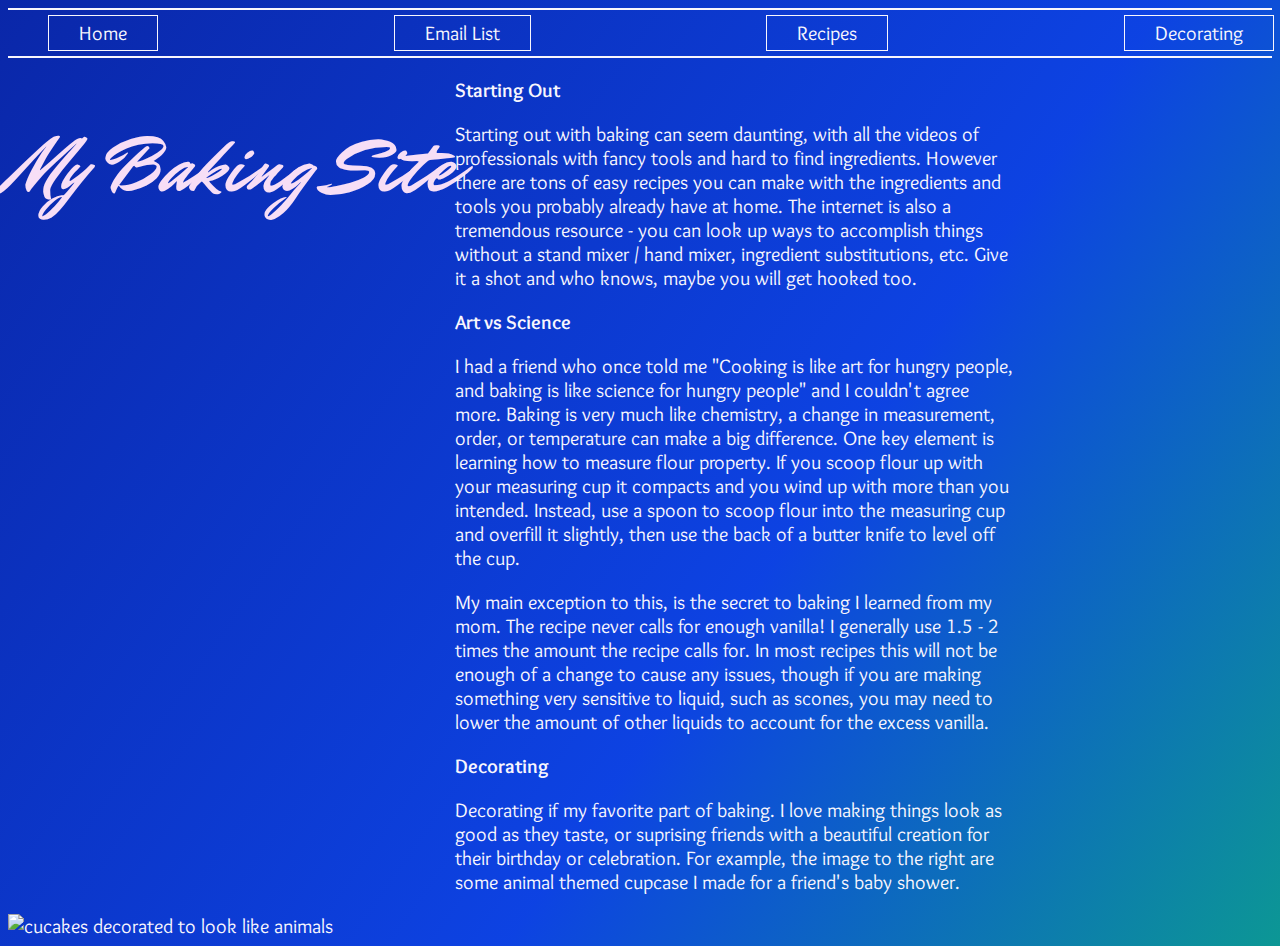
==== index.html @ 58cd26fb "html coded, beginning css" ====
<!DOCTYPE html>
<html>
    <head>
        <link href="master-style.css" rel="stylesheet" type="text/css">
        <link href="home.css" rel="stylesheet" type="text/css">
        <meta charset="utf-8">
        <title>My First Website Project</title>
    </head>
    <body>
        <nav class="nav">
            <ul class="nav-list">
                <li class="nav-item"><a href="index.html" class="nav-link" id="home">Home</a></li>
                <li class="nav-item"><a href="email.html" class="nav-link" id="email">Email List</a></li>
                <li class="nav-item"><a href="recipes.html" class="nav-link" id="recipes">Recipes</a></li>
                <li class="nav-item"><a href="decorating.html" class="nav-link" id="decorating">Decorating</a></li>
            </ul>
        </nav>

        <div class="container">
            <h1>My Baking Site</h1>

            <div class="index-div">
                <h3>Starting Out</h3>
                <p>Starting out with baking can seem daunting, with all the videos of professionals with fancy tools and hard to find ingredients. However there are tons of easy recipes you can make with the ingredients and tools you probably already have at home. The internet is also a tremendous resource - you can look up ways to accomplish things without a stand mixer / hand mixer, ingredient substitutions, etc. Give it a shot and who knows, maybe you will get hooked too.</p>

                <h3>Art vs Science</h3>
                <p>I had a friend who once told me "Cooking is like art for hungry people, and baking is like science for hungry people" and I couldn't agree more. Baking is very much like chemistry, a change in measurement, order, or temperature can make a big difference. One key element is learning how to measure flour property. If you scoop flour up with your measuring cup it compacts and you wind up with more than you intended. Instead, use a spoon to scoop flour into the measuring cup and overfill it slightly, then use the back of a butter knife to level off the cup.</p>
                <p>My main exception to this, is the secret to baking I learned from my mom. The recipe never calls for enough vanilla! I generally use 1.5 - 2 times the amount the recipe calls for. In most recipes this will not be enough of a change to cause any issues, though if you are making something very sensitive to liquid, such as scones, you may need to lower the amount of other liquids to account for the excess vanilla.</p>

                <h3>Decorating</h3>
                <p>Decorating if my favorite part of baking. I love making things look as good as they taste, or suprising friends with a beautiful creation for their birthday or celebration. For example, the image to the right are some animal themed cupcase I made for a friend's baby shower.</p>
            </div>

            <img src="animal-cupcakes.jpg" alt="cucakes decorated to look like animals">
        </div>
    </body>
</html>
---- master-style.css ----
@import url('https://fonts.googleapis.com/css2?family=Mr+Dafoe&display=swap');
@import url('https://fonts.googleapis.com/css2?family=Mr+Dafoe&family=Overlock:ital,wght@0,400;0,700;1,400&display=swap');

* {
    font-size: 20px;
    font-family: 'Overlock', cursive;
    color: #f8f6fd;
}

body {
    background: hsla(229, 89%, 35%, 1);
    background: linear-gradient(145deg, hsla(179, 85%, 32%, 1) 0%, hsla(225, 89%, 47%, 1) 40%, hsla(229, 89%, 35%, 1) 100%);
    background: -moz-linear-gradient(145deg, hsla(179, 85%, 32%, 1) 0%, hsla(225, 89%, 47%, 1) 40%, hsla(229, 89%, 35%, 1) 100%);
    background: -webkit-linear-gradient(145deg, hsla(179, 85%, 32%, 1) 0%, hsla(225, 89%, 47%, 1) 40%, hsla(229, 89%, 35%, 1) 100%);
    filter: progid: DXImageTransform.Microsoft.gradient( startColorstr="#0A27A8", endColorstr="#0D41E1", GradientType=1 );
}

nav {
    width: 100%;
    border-top: 2px solid #f8f6fd;
    border-bottom: 2px solid #f8f6fd;
}

ul.nav-list {
    width: 97%;
    display: flex;
    flex-direction: row;
    justify-content: space-between;
    margin: 0.25em 0;
}

li.nav-item {
    display: inline;
    padding: 0.25em 1.5em;
    border: 1px solid #f8f6fd;
}

li.nav-item a {
    text-decoration: none;
}

h1 {
    text-align: center;
    font-family: 'Mr Dafoe', cursive;
    color: #f7def6;
    font-size: 4em;
    font-weight: normal;
}
---- home.css ----
.container {
    width: 80%;
    display: grid;
    grid-template-areas: "heading heading"
                         "text image";

}
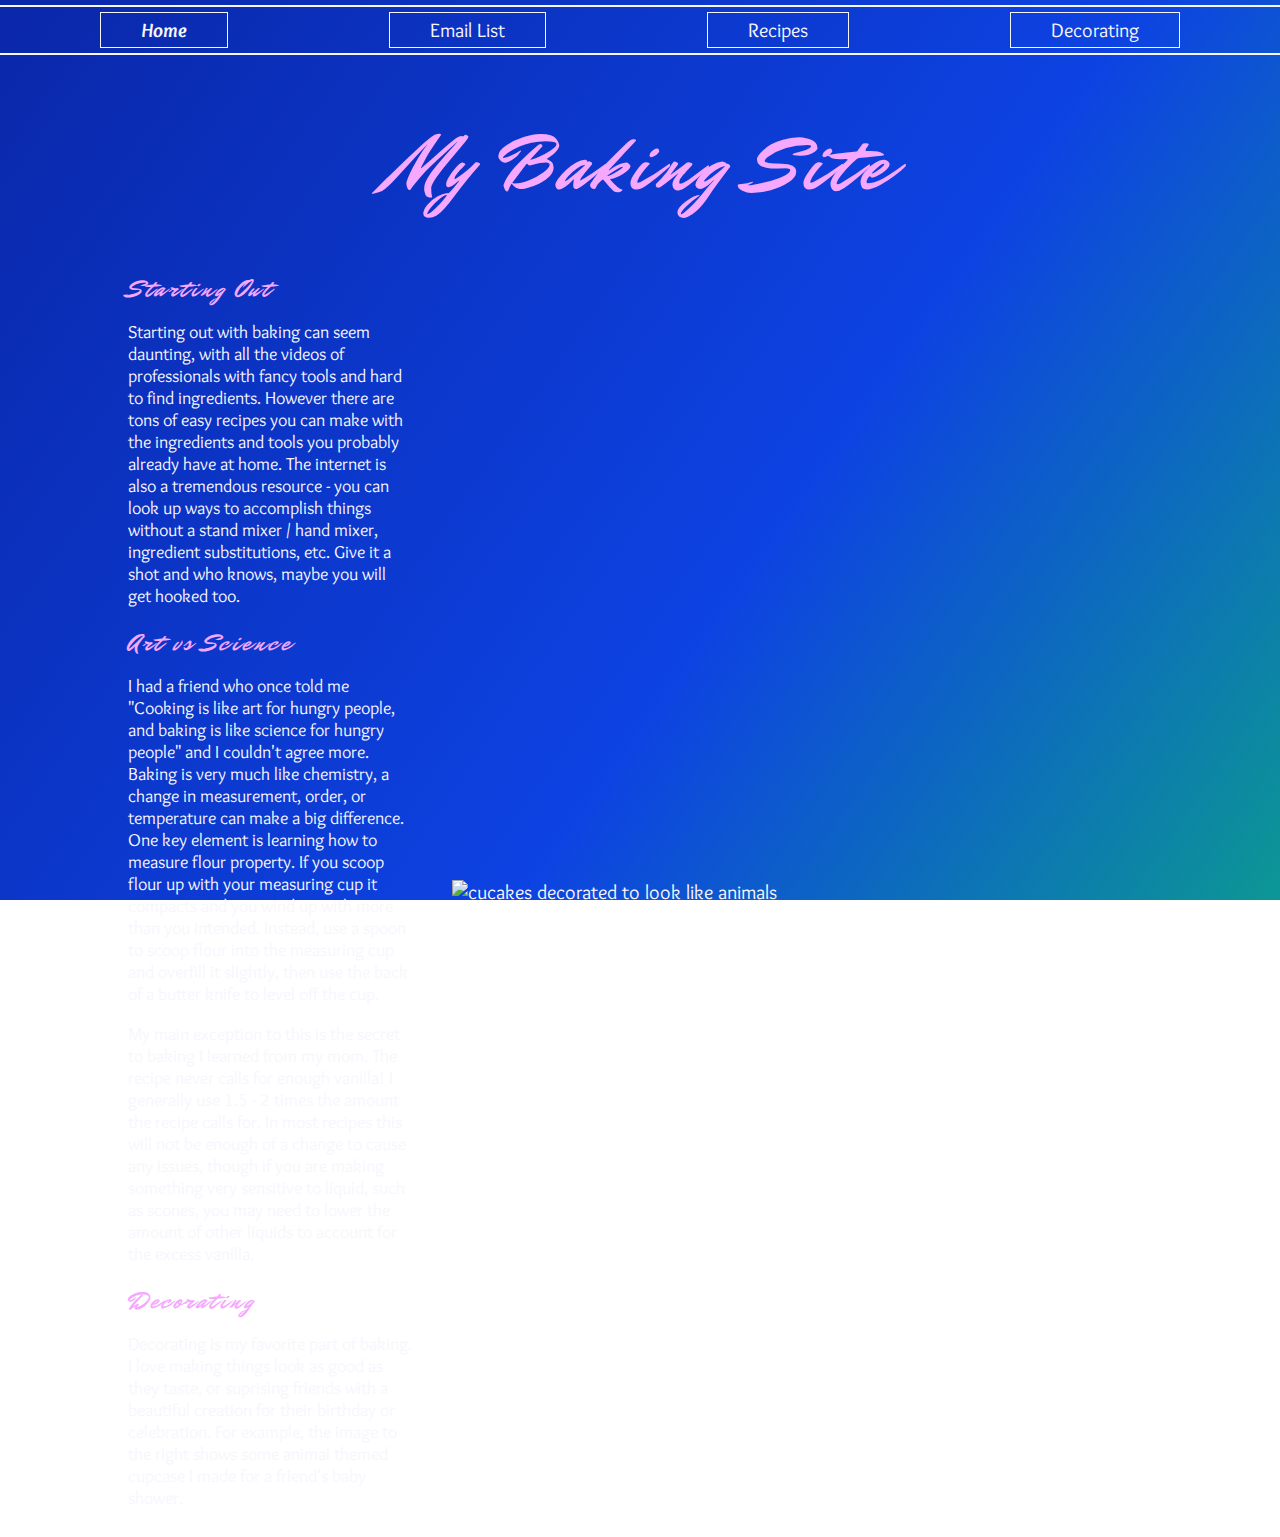
==== commit a47d4a7a: "css completed" ====
--- a/index.html
+++ b/index.html
@@ -9,7 +9,7 @@
     <body>
         <nav class="nav">
             <ul class="nav-list">
-                <li class="nav-item"><a href="index.html" class="nav-link" id="home">Home</a></li>
+                <li class="nav-item"><a href="index.html" class="active-page" id="home">Home</a></li>
                 <li class="nav-item"><a href="email.html" class="nav-link" id="email">Email List</a></li>
                 <li class="nav-item"><a href="recipes.html" class="nav-link" id="recipes">Recipes</a></li>
                 <li class="nav-item"><a href="decorating.html" class="nav-link" id="decorating">Decorating</a></li>
@@ -20,15 +20,15 @@
             <h1>My Baking Site</h1>
 
             <div class="index-div">
-                <h3>Starting Out</h3>
+                <h2>Starting Out</h2>
                 <p>Starting out with baking can seem daunting, with all the videos of professionals with fancy tools and hard to find ingredients. However there are tons of easy recipes you can make with the ingredients and tools you probably already have at home. The internet is also a tremendous resource - you can look up ways to accomplish things without a stand mixer / hand mixer, ingredient substitutions, etc. Give it a shot and who knows, maybe you will get hooked too.</p>
 
-                <h3>Art vs Science</h3>
+                <h2>Art vs Science</h2>
                 <p>I had a friend who once told me "Cooking is like art for hungry people, and baking is like science for hungry people" and I couldn't agree more. Baking is very much like chemistry, a change in measurement, order, or temperature can make a big difference. One key element is learning how to measure flour property. If you scoop flour up with your measuring cup it compacts and you wind up with more than you intended. Instead, use a spoon to scoop flour into the measuring cup and overfill it slightly, then use the back of a butter knife to level off the cup.</p>
-                <p>My main exception to this, is the secret to baking I learned from my mom. The recipe never calls for enough vanilla! I generally use 1.5 - 2 times the amount the recipe calls for. In most recipes this will not be enough of a change to cause any issues, though if you are making something very sensitive to liquid, such as scones, you may need to lower the amount of other liquids to account for the excess vanilla.</p>
+                <p>My main exception to this is the secret to baking I learned from my mom. The recipe never calls for enough vanilla! I generally use 1.5 - 2 times the amount the recipe calls for. In most recipes this will not be enough of a change to cause any issues, though if you are making something very sensitive to liquid, such as scones, you may need to lower the amount of other liquids to account for the excess vanilla.</p>
 
-                <h3>Decorating</h3>
-                <p>Decorating if my favorite part of baking. I love making things look as good as they taste, or suprising friends with a beautiful creation for their birthday or celebration. For example, the image to the right are some animal themed cupcase I made for a friend's baby shower.</p>
+                <h2>Decorating</h2>
+                <p>Decorating is my favorite part of baking. I love making things look as good as they taste, or suprising friends with a beautiful creation for their birthday or celebration. For example, the image to the right shows some animal themed cupcase I made for a friend's baby shower.</p>
             </div>
 
             <img src="animal-cupcakes.jpg" alt="cucakes decorated to look like animals">
--- a/master-style.css
+++ b/master-style.css
@@ -1,38 +1,63 @@
 @import url('https://fonts.googleapis.com/css2?family=Mr+Dafoe&display=swap');
 @import url('https://fonts.googleapis.com/css2?family=Mr+Dafoe&family=Overlock:ital,wght@0,400;0,700;1,400&display=swap');
+
 
 * {
     font-size: 20px;
     font-family: 'Overlock', cursive;
-    color: #f8f6fd;
+    --heading-pink: #f5a8fe;
+    --text-color: #f8f6fd;
+    color: var(--text-color);
 }
 
 body {
+    width: 100%;
+    height: 100%;
     background: hsla(229, 89%, 35%, 1);
     background: linear-gradient(145deg, hsla(179, 85%, 32%, 1) 0%, hsla(225, 89%, 47%, 1) 40%, hsla(229, 89%, 35%, 1) 100%);
     background: -moz-linear-gradient(145deg, hsla(179, 85%, 32%, 1) 0%, hsla(225, 89%, 47%, 1) 40%, hsla(229, 89%, 35%, 1) 100%);
     background: -webkit-linear-gradient(145deg, hsla(179, 85%, 32%, 1) 0%, hsla(225, 89%, 47%, 1) 40%, hsla(229, 89%, 35%, 1) 100%);
     filter: progid: DXImageTransform.Microsoft.gradient( startColorstr="#0A27A8", endColorstr="#0D41E1", GradientType=1 );
+    background-repeat: no-repeat;
+    background-attachment: fixed;
+    margin: 0;
+    padding: 0;
 }
 
 nav {
     width: 100%;
-    border-top: 2px solid #f8f6fd;
-    border-bottom: 2px solid #f8f6fd;
+    border-top: 2px solid var(--text-color);
+    border-bottom: 2px solid var(--text-color);
+    margin: 0.25em 0;
+    padding: 0;
 }
 
 ul.nav-list {
     width: 97%;
     display: flex;
     flex-direction: row;
-    justify-content: space-between;
-    margin: 0.25em 0;
+    justify-content: space-around;
+    margin: 0.25em 1.5%;
+    padding: 0;
 }
 
 li.nav-item {
     display: inline;
-    padding: 0.25em 1.5em;
-    border: 1px solid #f8f6fd;
+    padding: 0.25em 2em;
+    border: 1px solid var(--text-color);
+}
+
+li.nav-item a:hover {
+    font-style: italic;
+}
+
+li.nav-item a:active {
+    font-style: italic;
+}
+
+.active-page {
+    font-weight: bold;
+    font-style: italic;
 }
 
 li.nav-item a {
@@ -42,7 +67,10 @@
 h1 {
     text-align: center;
     font-family: 'Mr Dafoe', cursive;
-    color: #f7def6;
+    color: var(--heading-pink);
     font-size: 4em;
     font-weight: normal;
+    letter-spacing: 0.05em;
+    margin: 1rem;
+    padding: 1rem;
 }
--- a/home.css
+++ b/home.css
@@ -1,7 +1,42 @@
 .container {
     width: 80%;
+    margin: 0.75rem 10%;
     display: grid;
     grid-template-areas: "heading heading"
                          "text image";
+    justify-items: center;
+    justify-content: center;
+    column-gap: 2em;
+}
 
+h1 {
+    grid-area: heading;
 }
+
+h2 {
+    font-family: 'Mr Dafoe', cursive;
+    color: var(--heading-pink);
+    font-size: 1.25em;
+    font-weight: normal;
+    letter-spacing: 0.1em;
+    padding: 0.25rem 0;
+    margin: 0.25rem 0;
+}
+
+.index-div {
+    grid-area: text;
+}
+
+img {
+    grid-area: image;
+    width: 700px;
+    height: auto;
+    justify-self: center;
+    align-self: center;
+}
+
+p {
+    font-size: 0.9em;
+    padding: 0.25em 0;
+    margin: 0.25em 0 0.5em;
+}
